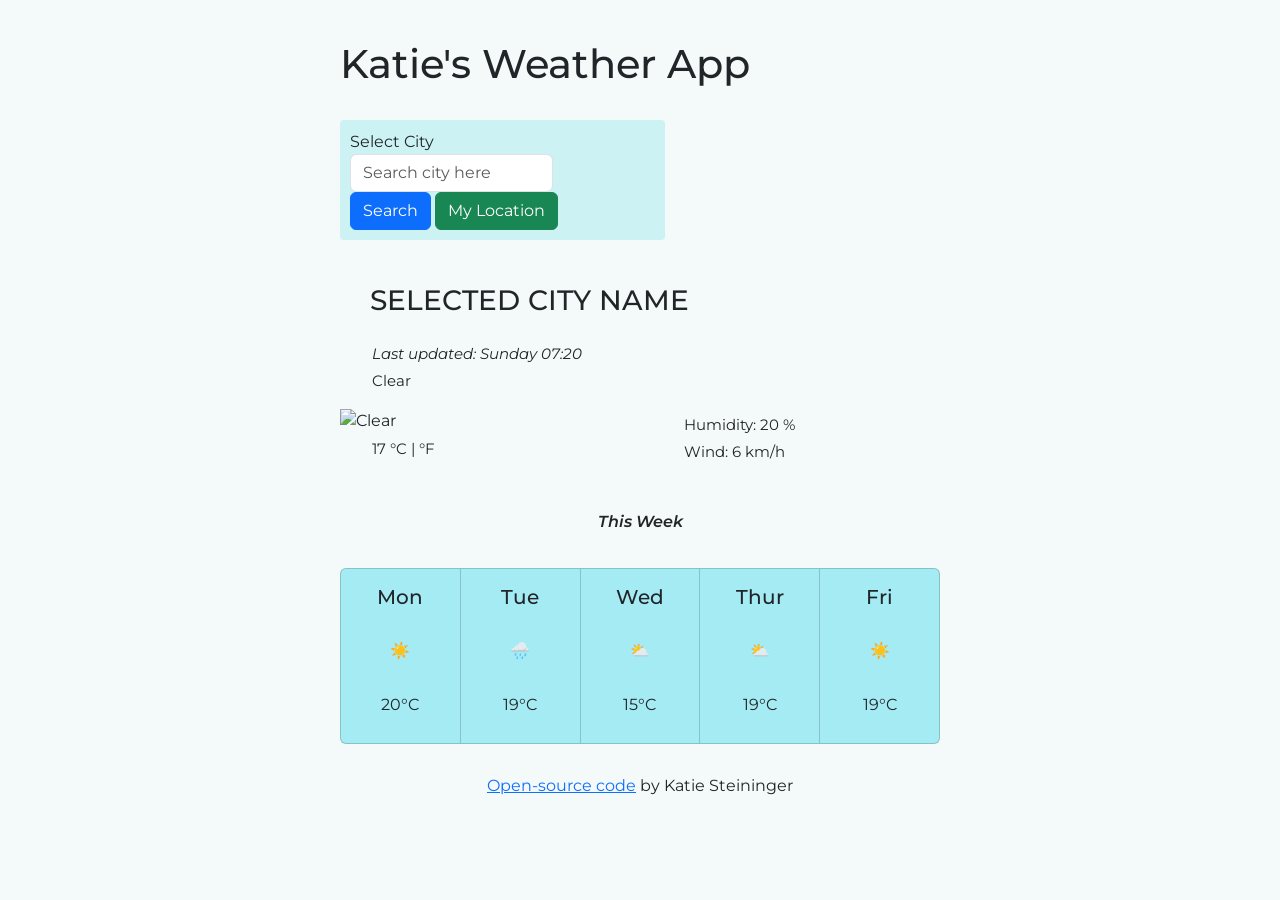
==== index.html @ 7a63ae58 "Wrapping app Put app in wrapper and move time function into weather function" ====
<!DOCTYPE html>
<html lang="en">
<head>
    <meta charset="UTF-8">
    <meta http-equiv="X-UA-Compatible" content="IE=edge">
    <meta name="viewport" content="width=device-width, initial-scale=1.0">
    <script src="https://unpkg.com/axios/dist/axios.min.js"></script>
    <title>WeatherApp</title>
    <link href="https://cdn.jsdelivr.net/npm/bootstrap@5.0.0-beta2/dist/css/bootstrap.min.css" 
    rel="stylesheet" 
    integrity="sha384-BmbxuPwQa2lc/FVzBcNJ7UAyJxM6wuqIj61tLrc4wSX0szH/Ev+nYRRuWlolflfl" 
    crossorigin="anonymous">
    <link href="https://fonts.googleapis.com/css2?family=Montserrat:ital,wght@0,300;1,100&display=swap" rel="stylesheet">
    <link rel="stylesheet" href="src/style.css">
</head>
<body>
    <div class="container">
      <div class= "weather-app-wrapper">

        <h1>
            Katie's Weather App
        </h1>

        <br />
        
        <form id ="city-form">
            <div class="navigationBar" >
                <div class="form-group col-lg-8">
                    <label for="citySearch">Select City</label>
                    <input 
                    type="search" 
                    class="form-control" 
                    id="city-search"
                    autocomplete="off" 
                    placeholder="Search city here">
                </div>
                <button type="submit" class="btn btn-primary">
                  Search
                </button>
                
                <button class= "btn btn-success" 
                id = "my-location">
                  My Location
                </button>
          
            </div>
        </form>
       <br />
       
     
  <h3 id ="selected-city">
  SELECTED CITY NAME
  </h3>

<ul>
  <em>
    <li>
         Last updated:
          <span id="time-display">Tuesday 16:00 </span> 
         </li>  
         </em>
        <li id= "weather-description">
          Clear
        </li>
</ul>
  <div class ="row">
    <div class = "col-6">

        <img src="" alt="Clear" id= "icon" class="float-left"/>
      <div>
        <ul> 
        <li id="temperature">
          <span id = "the-temperature">
            17
          </span>
          <span id = "celsius-link"> °C </span>
          | 
        <span id = "farenheit-link"> °F</span>
        </li>
      </ul> 
  
      </div>
      
    </div>
        <div class = "col-6">
      <ul> 
        <li id="humidity">
          Humidity:
          <span id = "the-humidity">
            20
          </span>%
         </li>  
        <li id= "wind">
          Wind:
          <span id= "the-wind">
            6
          </span>
          km/h
        </li>
      </ul> 
    </div>
  </div>

  

  
    
 
 <p class="thisWeek">
        <em>
            This Week
            </em>
    </p>

    <br />
<div class="card-group">
  <div class="card">
    <div class="card-body">
      <h5 class="card-title">Mon</h5>
        <p class="weatherEmoji">
        ☀️  
      </p>
      <p class="temp">
        20°C  
      </p>
    </div>
  </div>
   <div class="card">
    <div class="card-body">
      <h5 class="card-title">Tue</h5>
       <p class="weatherEmoji">
        🌧️  
      </p>
        <p class="temp">
        19°C  
      </p>
    </div>
  </div>
   <div class="card">
    <div class="card-body">
      <h5 class="card-title">Wed</h5>
       <p class="weatherEmoji">
        ⛅  
      </p>
        <p class="temp">
        15°C  
      </p>
    </div>
  </div>
   <div class="card">
    <div class="card-body">
      <h5 class="card-title">Thur</h5>
       <p class="weatherEmoji">
        ⛅  
      </p>
       <p class="temp">
        19°C  
      </p>
    </div>
  </div>
   <div class="card">
    <div class="card-body">
      <h5 class="card-title">Fri</h5>
       <p class="weatherEmoji">
        ☀️  
      </p>
      <p class="temp">
        19°C  
      </p>
    </div>
  </div>
  </div>
</div>

<p>
  <a href="https://github.com/katiesteininger237/katie-weather-app" target="_blank">Open-source code</a> by Katie Steininger
</p>

   <script src="src/index.js"></script>  
</body>
</html>
---- src/style.css ----
body {
  font-family: "Montserrat", sans-serif;
  background-color: #f4f9f9;
}
h1 {
  margin-top: 40px;
}

h3 {
  display: block;
  margin: 20px;
  margin-left: 30px;
}

p {
  display: block;
  margin: 10px;
  text-align: center;
}

li {
  font-size: 15px;
  padding-top: 5px;
  list-style: none;
}

li:first-letter {
  text-transform: capitalize;
}

.weather-app-wrapper {
  max-width: 600px;
  margin: 30px auto;
}

.navigationBar {
  display: block;
  background-color: #ccf2f4;
  padding: 10px;
  border-radius: 4px;
  width: 325px;
}

.thisWeek {
  font-weight: 600;
  padding-top: 20px;
}

.card {
  background-color: #a4ebf3;
}

.card-title {
  text-align: center;
}

.weatherEmoji,
.temp {
  padding-top: 20px;
}
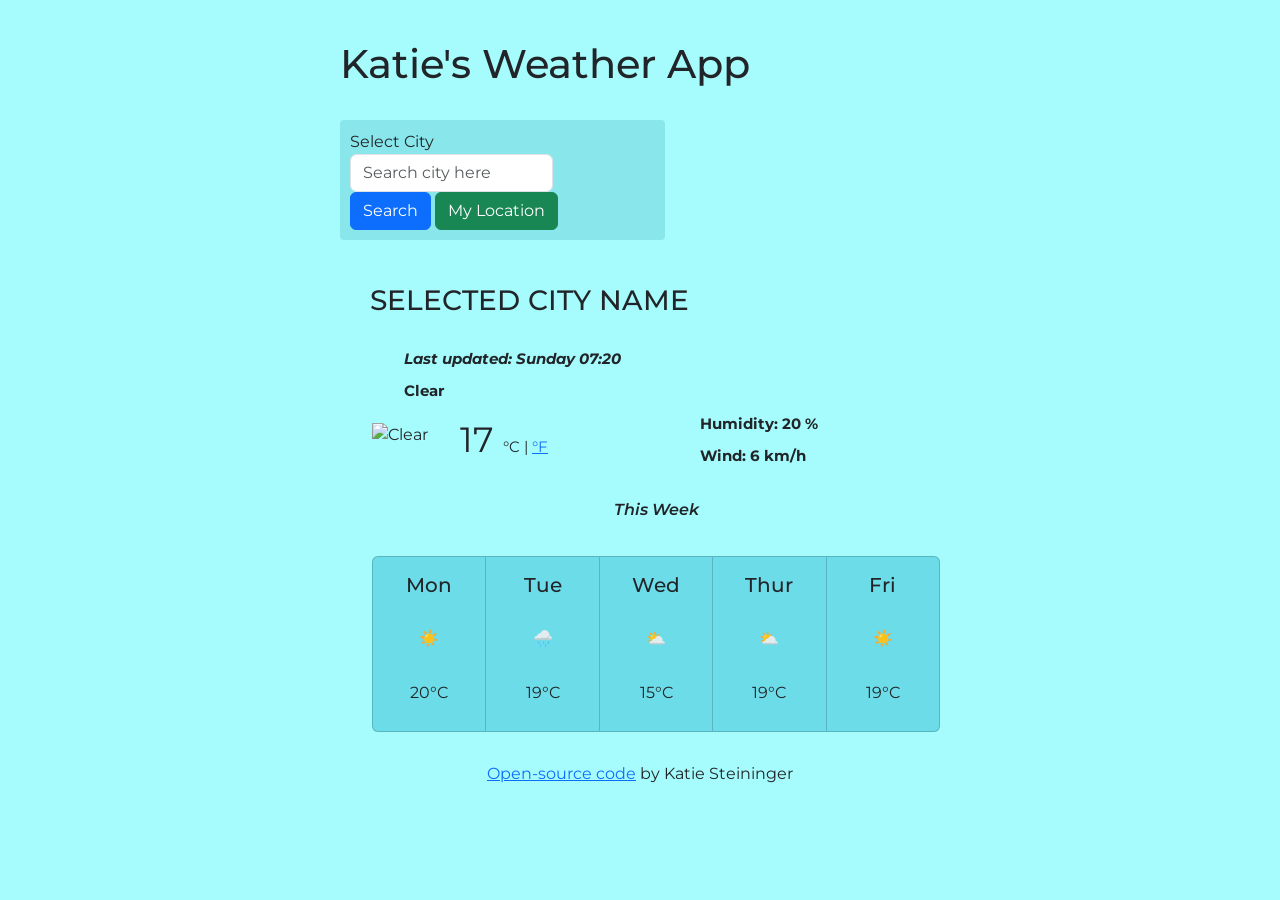
==== commit 04ca2999: "Fixed icon alignment Edited class with weather icon to realign, added farenheit link" ====
--- a/index.html
+++ b/index.html
@@ -53,7 +53,9 @@
   </h3>
 
 <ul>
+  <strong>
   <em>
+    <ul>
     <li>
          Last updated:
           <span id="time-display">Tuesday 16:00 </span> 
@@ -63,19 +65,18 @@
           Clear
         </li>
 </ul>
+</strong>
   <div class ="row">
-    <div class = "col-6">
+    <div class = "col-6 d-flex align-items-center">
 
         <img src="" alt="Clear" id= "icon" class="float-left"/>
       <div>
         <ul> 
         <li id="temperature">
-          <span id = "the-temperature">
+          <span id = "the-temperature" class = "the-temperature">
             17
           </span>
-          <span id = "celsius-link"> °C </span>
-          | 
-        <span id = "farenheit-link"> °F</span>
+          <span class = "units"> °C | <a href="#" id = "farenheit-link">°F</a></span>
         </li>
       </ul> 
   
@@ -83,6 +84,7 @@
       
     </div>
         <div class = "col-6">
+          <strong>
       <ul> 
         <li id="humidity">
           Humidity:
@@ -98,6 +100,7 @@
           km/h
         </li>
       </ul> 
+      </strong>
     </div>
   </div>
 
--- a/src/style.css
+++ b/src/style.css
@@ -1,6 +1,6 @@
 body {
   font-family: "Montserrat", sans-serif;
-  background-color: #f4f9f9;
+  background-color: #a6fcfc;
 }
 h1 {
   margin-top: 40px;
@@ -20,8 +20,9 @@
 
 li {
   font-size: 15px;
-  padding-top: 5px;
+  padding-top: 10px;
   list-style: none;
+ 
 }
 
 li:first-letter {
@@ -35,10 +36,14 @@
 
 .navigationBar {
   display: block;
-  background-color: #ccf2f4;
+  background-color: #89e6eb;
   padding: 10px;
   border-radius: 4px;
   width: 325px;
+}
+
+.the-temperature {
+    font-size: 35px;
 }
 
 .thisWeek {
@@ -47,7 +52,7 @@
 }
 
 .card {
-  background-color: #a4ebf3;
+  background-color: #6ddce9;
 }
 
 .card-title {
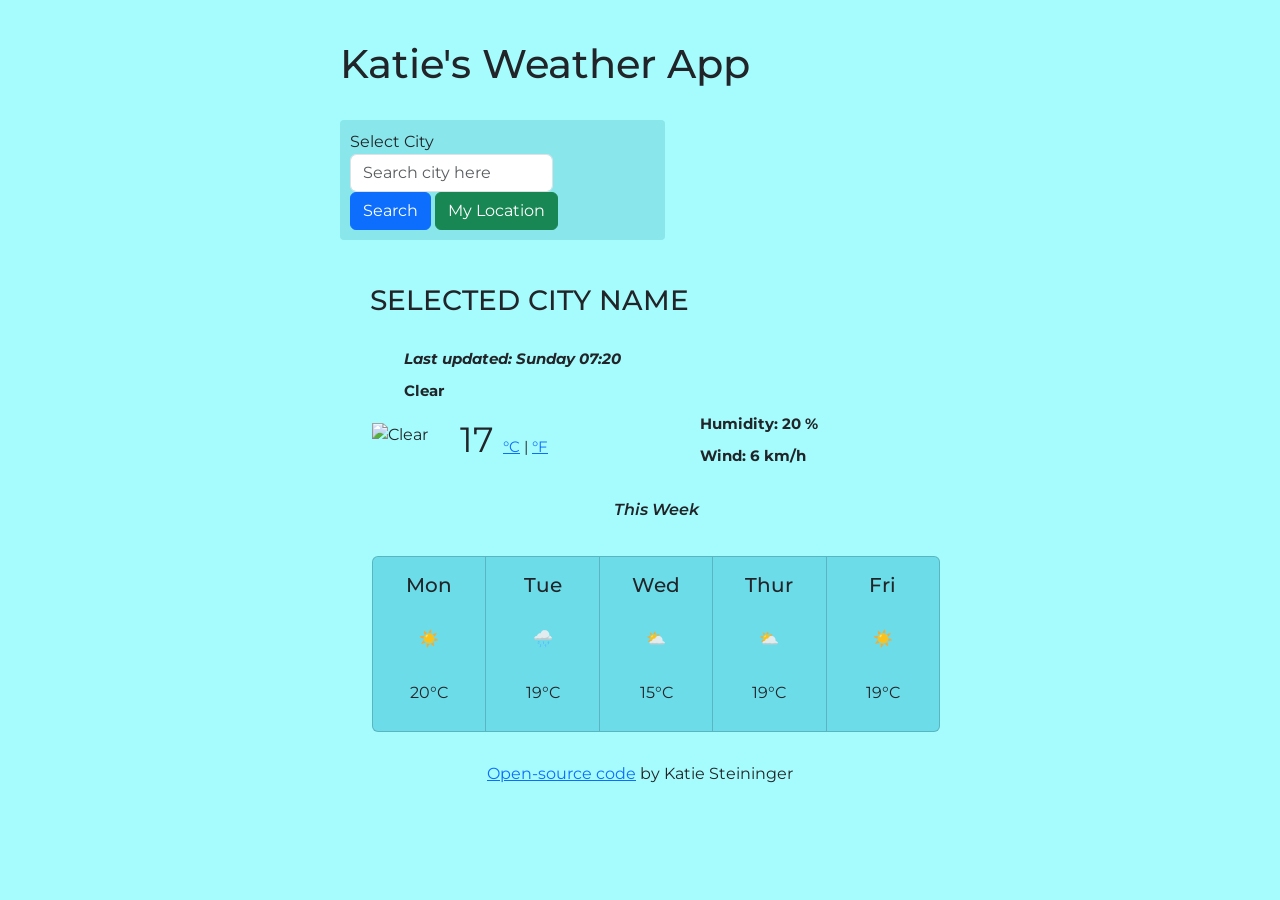
==== commit b59acaa0: "Farenheit conversion Added function to convert to Farenheit from Celsius" ====
--- a/index.html
+++ b/index.html
@@ -76,7 +76,7 @@
           <span id = "the-temperature" class = "the-temperature">
             17
           </span>
-          <span class = "units"> °C | <a href="#" id = "farenheit-link">°F</a></span>
+          <span class = "units"> <a href="#" id = "celsius-link">°C</a> | <a href="#" id = "farenheit-link">°F</a></span>
         </li>
       </ul> 
   
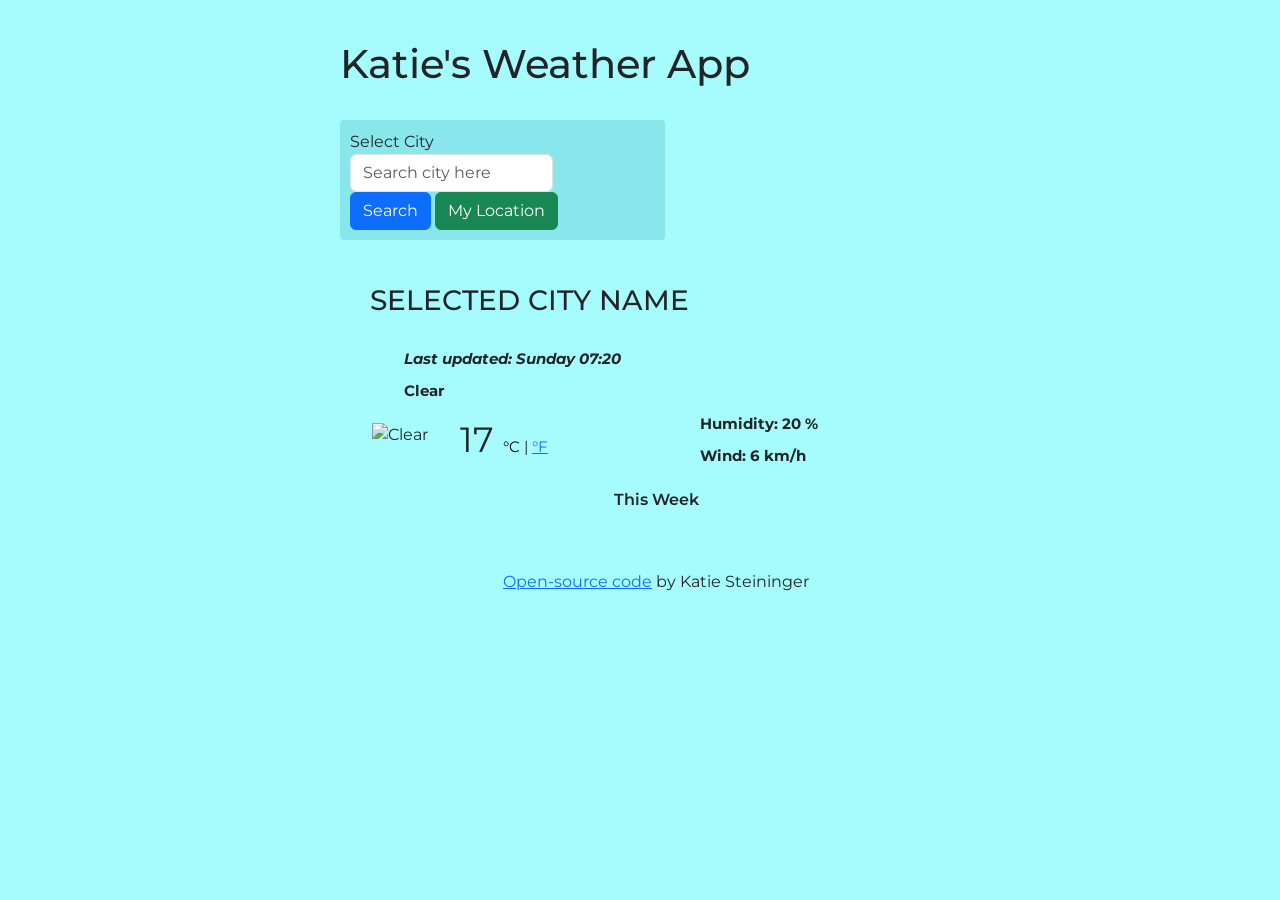
==== commit 2e972fb5: "Added forecast Added JS to run html on forecast placeholder" ====
--- a/index.html
+++ b/index.html
@@ -76,7 +76,7 @@
           <span id = "the-temperature" class = "the-temperature">
             17
           </span>
-          <span class = "units"> <a href="#" id = "celsius-link">°C</a> | <a href="#" id = "farenheit-link">°F</a></span>
+          <span class = "units"> <a href="#" id = "celsius-link" class = "active">°C</a> | <a href="#" id = "farenheit-link">°F</a></span>
         </li>
       </ul> 
   
@@ -103,77 +103,18 @@
       </strong>
     </div>
   </div>
+   
+ 
+ <div class="thisWeek">
+    
+            This Week
+    
+          </div>
 
-  
+    <br/>
+<div class="weather-forecast" id= "forecast"></div> 
 
-  
-    
- 
- <p class="thisWeek">
-        <em>
-            This Week
-            </em>
-    </p>
-
-    <br />
-<div class="card-group">
-  <div class="card">
-    <div class="card-body">
-      <h5 class="card-title">Mon</h5>
-        <p class="weatherEmoji">
-        ☀️  
-      </p>
-      <p class="temp">
-        20°C  
-      </p>
-    </div>
-  </div>
-   <div class="card">
-    <div class="card-body">
-      <h5 class="card-title">Tue</h5>
-       <p class="weatherEmoji">
-        🌧️  
-      </p>
-        <p class="temp">
-        19°C  
-      </p>
-    </div>
-  </div>
-   <div class="card">
-    <div class="card-body">
-      <h5 class="card-title">Wed</h5>
-       <p class="weatherEmoji">
-        ⛅  
-      </p>
-        <p class="temp">
-        15°C  
-      </p>
-    </div>
-  </div>
-   <div class="card">
-    <div class="card-body">
-      <h5 class="card-title">Thur</h5>
-       <p class="weatherEmoji">
-        ⛅  
-      </p>
-       <p class="temp">
-        19°C  
-      </p>
-    </div>
-  </div>
-   <div class="card">
-    <div class="card-body">
-      <h5 class="card-title">Fri</h5>
-       <p class="weatherEmoji">
-        ☀️  
-      </p>
-      <p class="temp">
-        19°C  
-      </p>
-    </div>
-  </div>
-  </div>
-</div>
+<br/>
 
 <p>
   <a href="https://github.com/katiesteininger237/katie-weather-app" target="_blank">Open-source code</a> by Katie Steininger
--- a/src/style.css
+++ b/src/style.css
@@ -46,9 +46,20 @@
     font-size: 35px;
 }
 
+.active {
+    color: black;
+    cursor: default;
+    text-decoration: none;
+}
+
+.active:hover {
+    text-decoration: none;
+}
+
 .thisWeek {
   font-weight: 600;
   padding-top: 20px;
+  text-align: center;
 }
 
 .card {
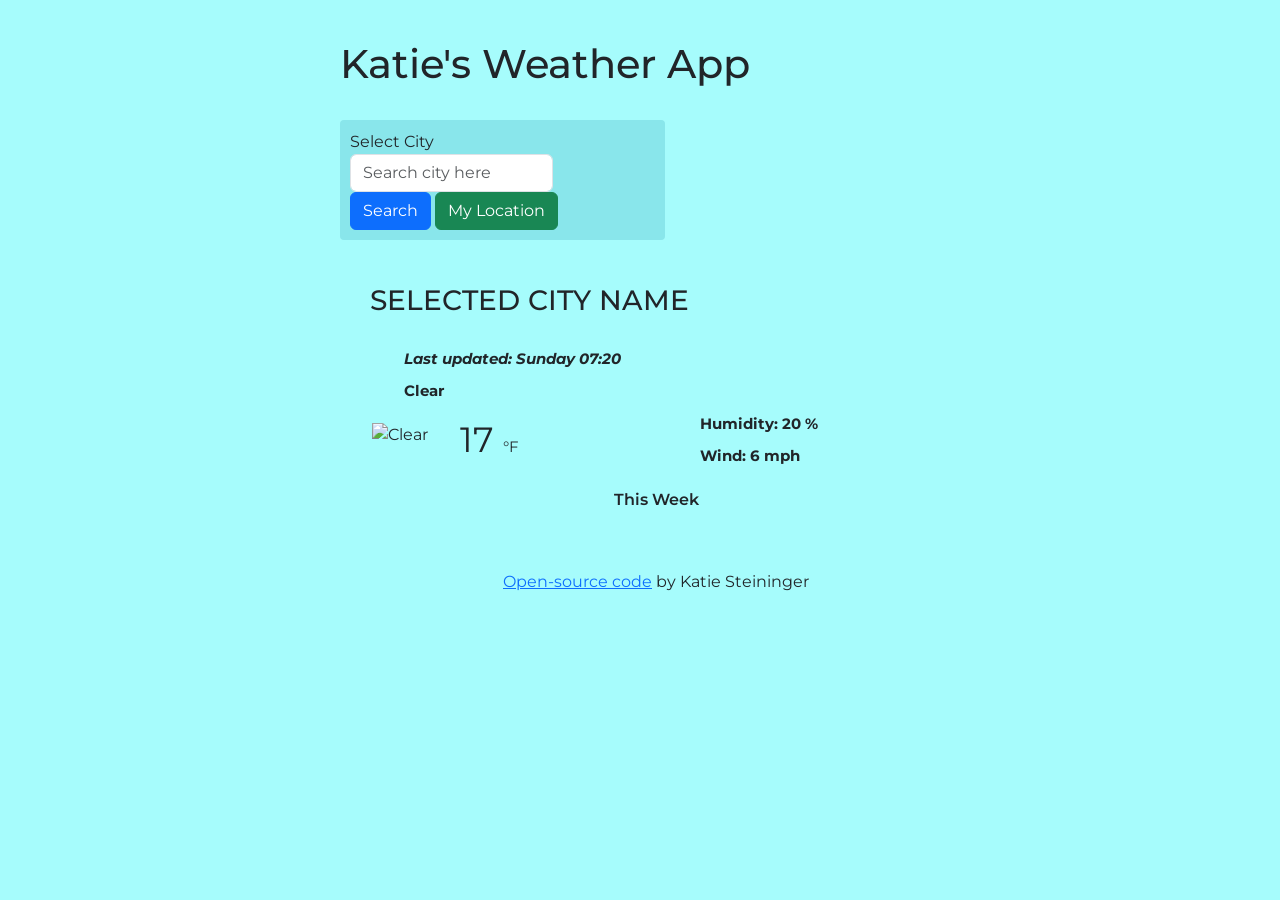
==== commit da6094ed: "Removing unit conversion Deleting code to remove unit conversion and return all API results in imper" ====
--- a/index.html
+++ b/index.html
@@ -76,7 +76,7 @@
           <span id = "the-temperature" class = "the-temperature">
             17
           </span>
-          <span class = "units"> <a href="#" id = "celsius-link" class = "active">°C</a> | <a href="#" id = "farenheit-link">°F</a></span>
+          <span class = "units">°F</span>
         </li>
       </ul> 
   
@@ -97,7 +97,7 @@
           <span id= "the-wind">
             6
           </span>
-          km/h
+          mph
         </li>
       </ul> 
       </strong>
--- a/src/style.css
+++ b/src/style.css
@@ -62,15 +62,7 @@
   text-align: center;
 }
 
-.card {
-  background-color: #6ddce9;
+.weather-forecast {
+    text-align: center;
 }
 
-.card-title {
-  text-align: center;
-}
-
-.weatherEmoji,
-.temp {
-  padding-top: 20px;
-}
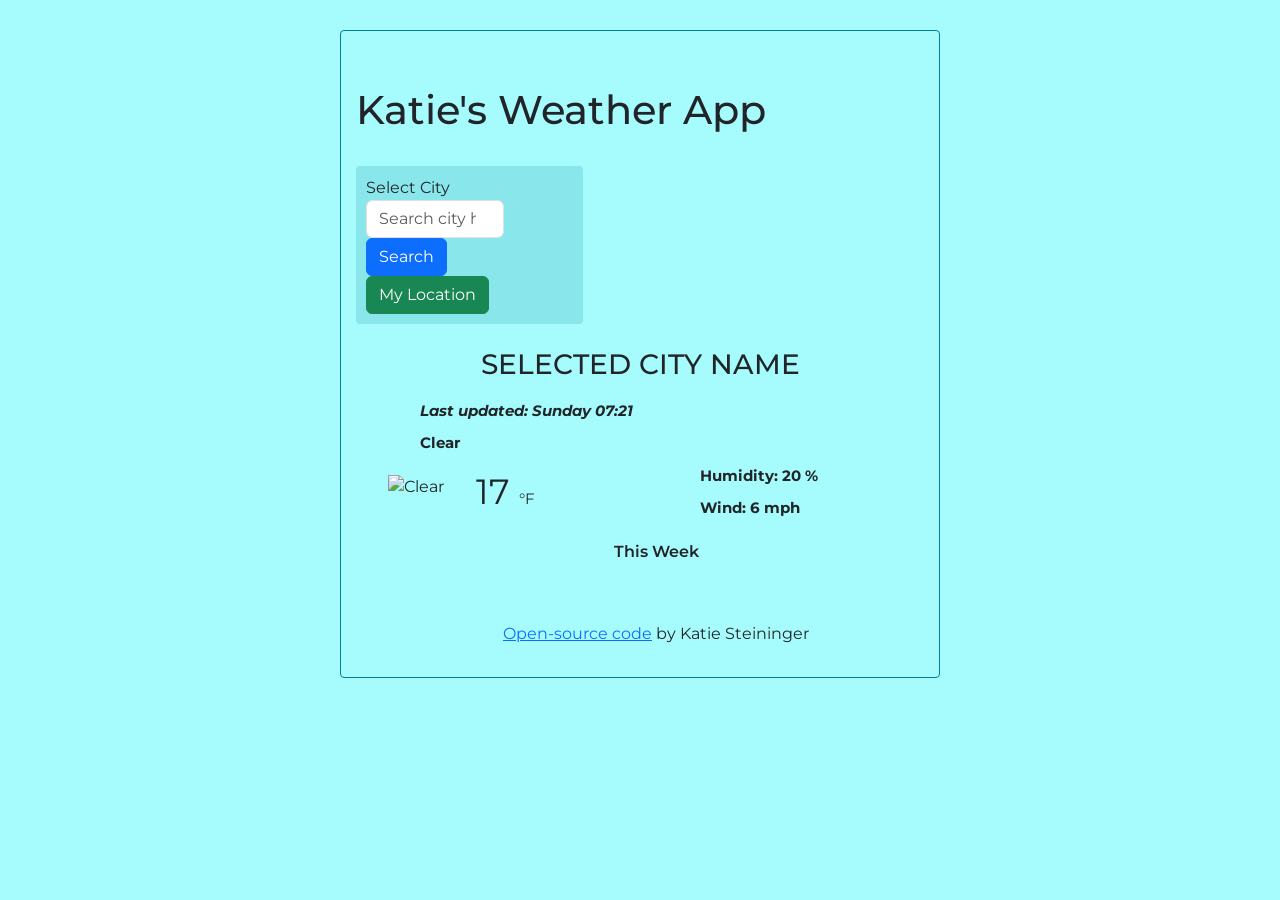
==== commit 7daff55f: "CSS Updates Cleaning CSS - navigation bar length, h3 allignment" ====
--- a/index.html
+++ b/index.html
@@ -48,7 +48,7 @@
        <br />
        
      
-  <h3 id ="selected-city">
+  <h3 id ="selected-city" class="selected-city">
   SELECTED CITY NAME
   </h3>
 
--- a/src/style.css
+++ b/src/style.css
@@ -7,9 +7,7 @@
 }
 
 h3 {
-  display: block;
-  margin: 20px;
-  margin-left: 30px;
+   text-align: center;
 }
 
 p {
@@ -32,6 +30,13 @@
 .weather-app-wrapper {
   max-width: 600px;
   margin: 30px auto;
+border-width: 1px;
+ border-style: solid;
+ border-color: rgb(1, 126, 148);
+ border-radius: 4px;
+ padding: 15px;
+
+
 }
 
 .navigationBar {
@@ -39,22 +44,16 @@
   background-color: #89e6eb;
   padding: 10px;
   border-radius: 4px;
-  width: 325px;
+  width: 227px;
 }
+
+
 
 .the-temperature {
     font-size: 35px;
 }
 
-.active {
-    color: black;
-    cursor: default;
-    text-decoration: none;
-}
 
-.active:hover {
-    text-decoration: none;
-}
 
 .thisWeek {
   font-weight: 600;
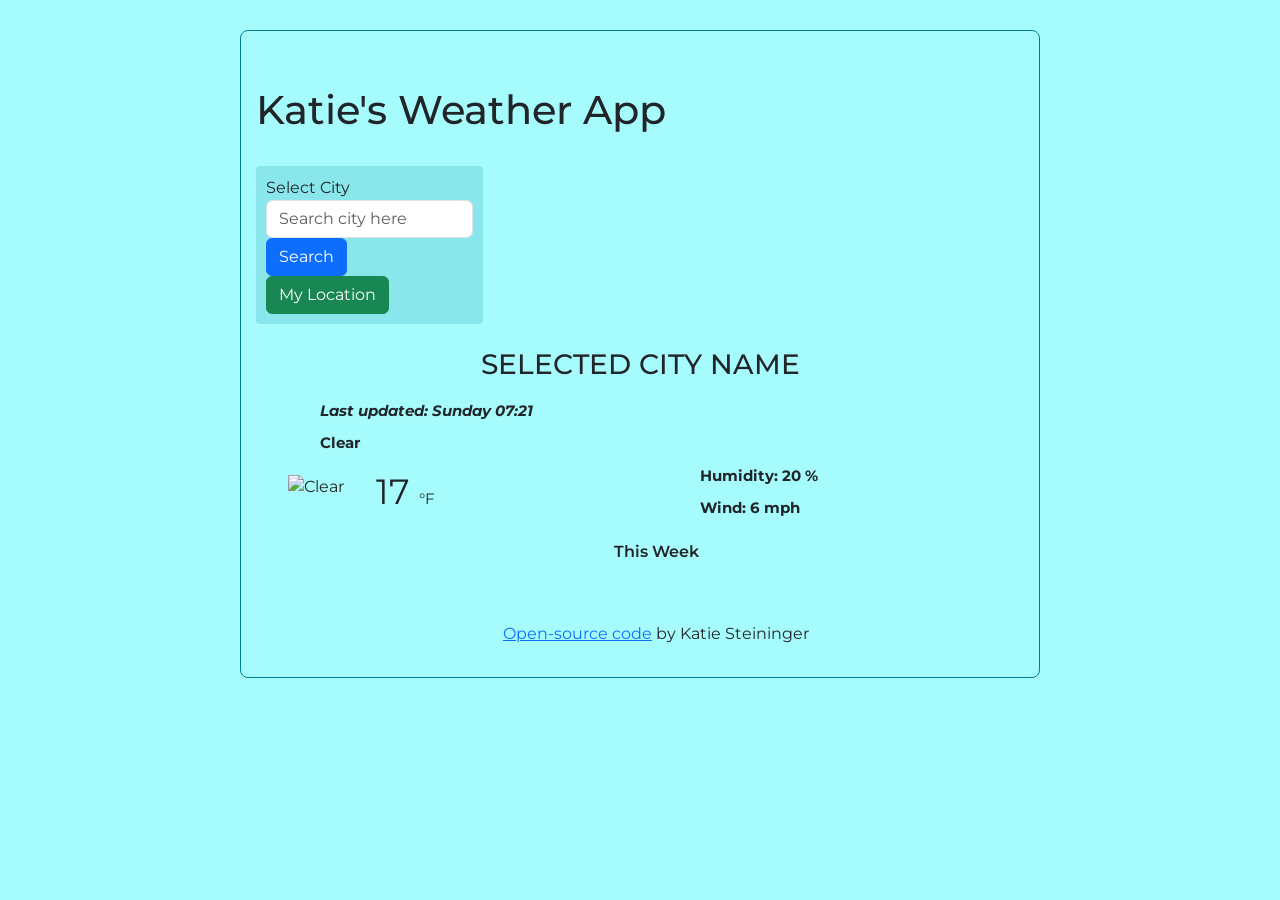
==== commit fd2cf8bd: "Spacing Update to html spacing" ====
--- a/index.html
+++ b/index.html
@@ -106,12 +106,10 @@
    
  
  <div class="thisWeek">
-    
-            This Week
-    
-          </div>
+      This Week
+    </div>
+<br/>
 
-    <br/>
 <div class="weather-forecast" id= "forecast"></div> 
 
 <br/>
@@ -120,6 +118,7 @@
   <a href="https://github.com/katiesteininger237/katie-weather-app" target="_blank">Open-source code</a> by Katie Steininger
 </p>
 
-   <script src="src/index.js"></script>  
+<script src="src/index.js"></script>  
+
 </body>
 </html>
--- a/src/style.css
+++ b/src/style.css
@@ -1,67 +1,65 @@
 body {
-  font-family: "Montserrat", sans-serif;
-  background-color: #a6fcfc;
+font-family: "Montserrat", sans-serif;
+background-color: #a6fcfc;
 }
+
 h1 {
-  margin-top: 40px;
+margin-top: 40px;
 }
 
 h3 {
-   text-align: center;
+text-align: center;
 }
 
 p {
-  display: block;
-  margin: 10px;
-  text-align: center;
+display: block;
+margin: 10px;
+text-align: center;
 }
 
 li {
-  font-size: 15px;
-  padding-top: 10px;
-  list-style: none;
- 
+font-size: 15px;
+padding-top: 10px;
+list-style: none;
 }
 
 li:first-letter {
-  text-transform: capitalize;
+text-transform: capitalize;
 }
 
 .weather-app-wrapper {
-  max-width: 600px;
-  margin: 30px auto;
+max-width: 800px;
+margin: 30px auto;
 border-width: 1px;
- border-style: solid;
- border-color: rgb(1, 126, 148);
- border-radius: 4px;
- padding: 15px;
-
-
+border-style: solid;
+border-color: rgb(1, 126, 148);
+border-radius: 8px;
+padding: 15px;
 }
 
 .navigationBar {
-  display: block;
-  background-color: #89e6eb;
-  padding: 10px;
-  border-radius: 4px;
-  width: 227px;
+display: block;
+background-color: #89e6eb;
+padding: 10px;
+border-radius: 4px;
+width: 227px;
 }
 
-
+.form-group{
+width: 207px;
+}
 
 .the-temperature {
-    font-size: 35px;
+font-size: 35px;
 }
 
-
-
 .thisWeek {
-  font-weight: 600;
-  padding-top: 20px;
-  text-align: center;
+font-weight: 600;
+padding-top: 20px;
+text-align: center;
 }
 
 .weather-forecast {
-    text-align: center;
+text-align: center;
 }
 
